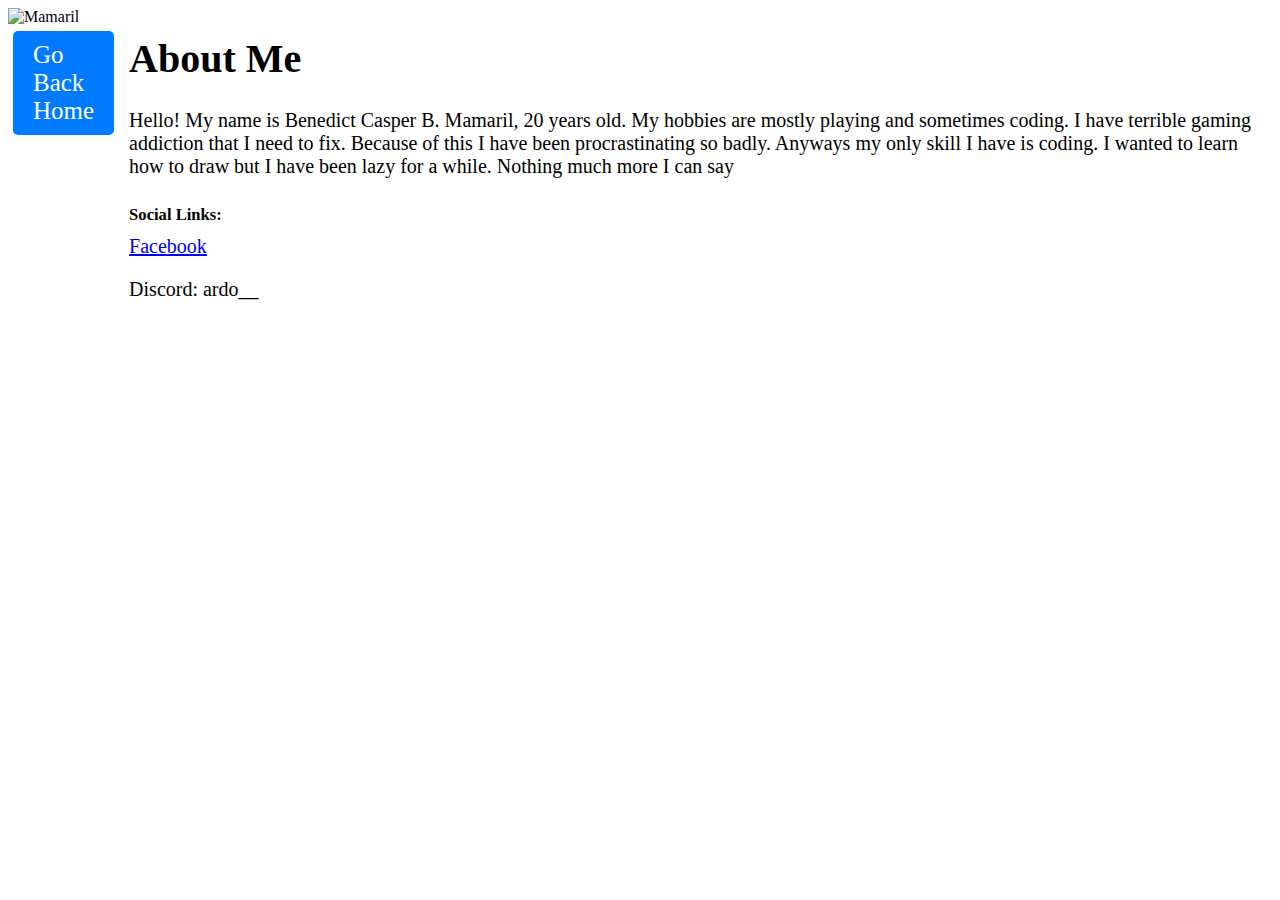
==== Pages/About/onlineportfolio-aboutme.html @ 19c89152 "Add files via upload" ====
<!DOCTYPE html>
     <html>
       <head>
         <meta charset="utf-8">
         <title>About Me</title>
         <link href="onlineportfolio-aboutme.css" rel="stylesheet">
       </head>    
       <body>
        <div class="container">
            <div class="image">
                <img src="Mamaril.jpg" alt="Mamaril" width="300" height="400">  
                <div class="navigation">
                    <a href="onlineportfolio.html">Go Back Home</a>
                </div>  
            </div>   
            <div class="text">
                <h1>About Me</h1>
                <p>Hello! My name is Benedict Casper B. Mamaril, 20 years old. My hobbies are mostly playing and sometimes coding. I have terrible gaming addiction
                    that I need to fix. Because of this I have been procrastinating so badly. Anyways my only skill I have is coding. I wanted to learn how to draw but
                    I have been lazy for a while. Nothing much more I can say
                </p>
                <div class="social">
                    <h5>Social Links:</h5>
                    <a href='https://www.facebook.com/Siberianskyfall/' target='_blank'>Facebook</a>
                    <p>Discord: ardo__<p>
                  </div>
              </div>    
        </div>        
       </body>
     </html>
---- Pages/About/onlineportfolio-aboutme.css ----
.container {
  display: flex;
  justify-content: center;
}
 
 .text {
   font-size: 20px;
   margin-left: 10px;
 }
 
 .social h5 {
  margin-bottom: 10px;
}

.navigation {
  font-size: 25px;
}

.navigation a {
  display: inline-block;
  padding: 10px 20px;
  background-color: #007BFF;
  color: #fff;
  text-decoration: none;
  margin: 5px;
  border-radius: 5px;
}

.navigation a:hover {
  background-color: #0056b3;
}
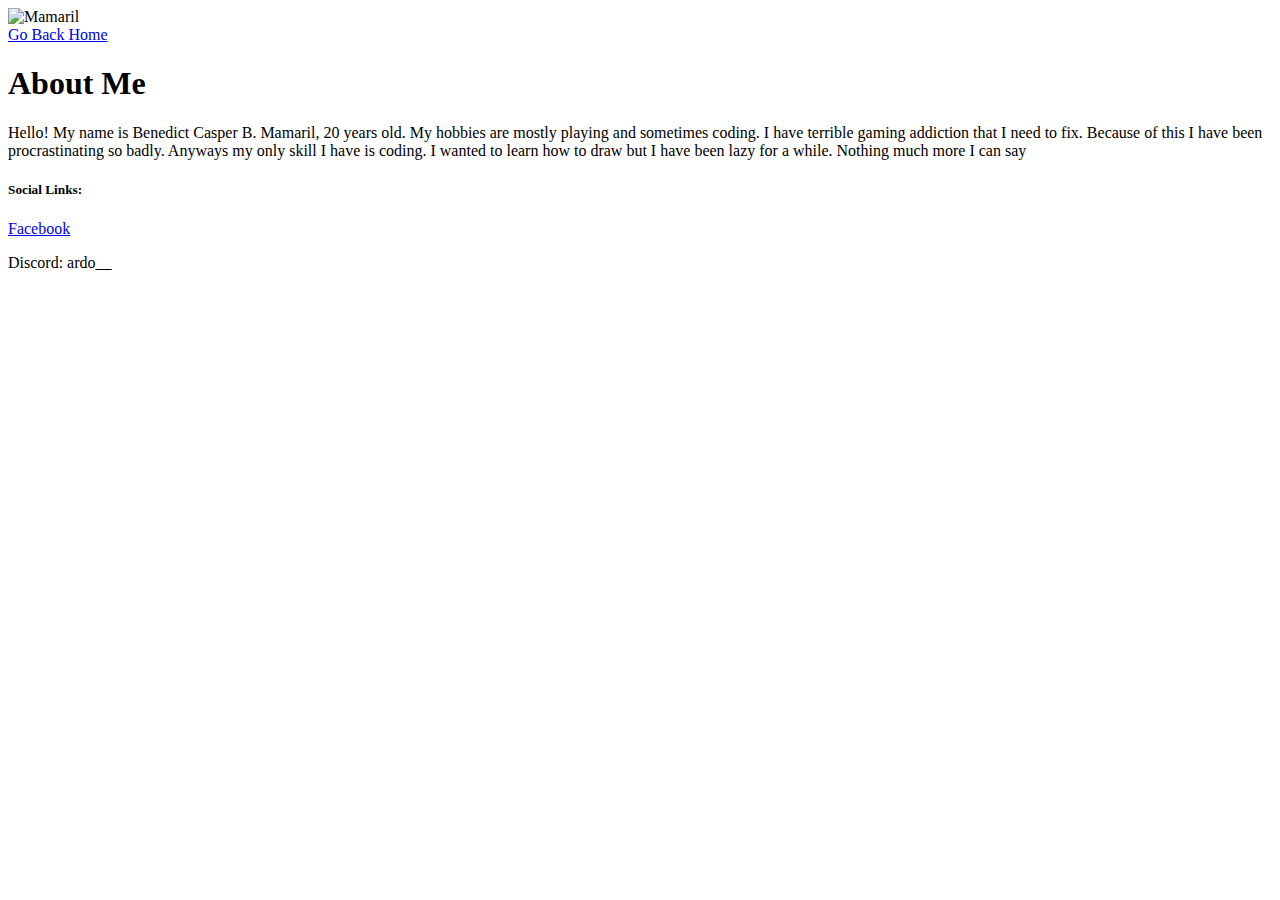
==== commit 2f5a270d: "Update onlineportfolio-aboutme.html" ====
--- a/Pages/About/onlineportfolio-aboutme.html
+++ b/Pages/About/onlineportfolio-aboutme.html
@@ -3,12 +3,12 @@
        <head>
          <meta charset="utf-8">
          <title>About Me</title>
-         <link href="onlineportfolio-aboutme.css" rel="stylesheet">
+         <link href="https://github.com/bmamaril220000000433/bmamaril220000000433.github.io/blob/main/Pages/About/onlineportfolio-aboutme.css" rel="stylesheet">
        </head>    
        <body>
         <div class="container">
             <div class="image">
-                <img src="Mamaril.jpg" alt="Mamaril" width="300" height="400">  
+                <img src="https://github.com/bmamaril220000000433/bmamaril220000000433.github.io/blob/main/assets/images/Mamaril.jpg" alt="Mamaril" width="300" height="400">  
                 <div class="navigation">
                     <a href="onlineportfolio.html">Go Back Home</a>
                 </div>  
